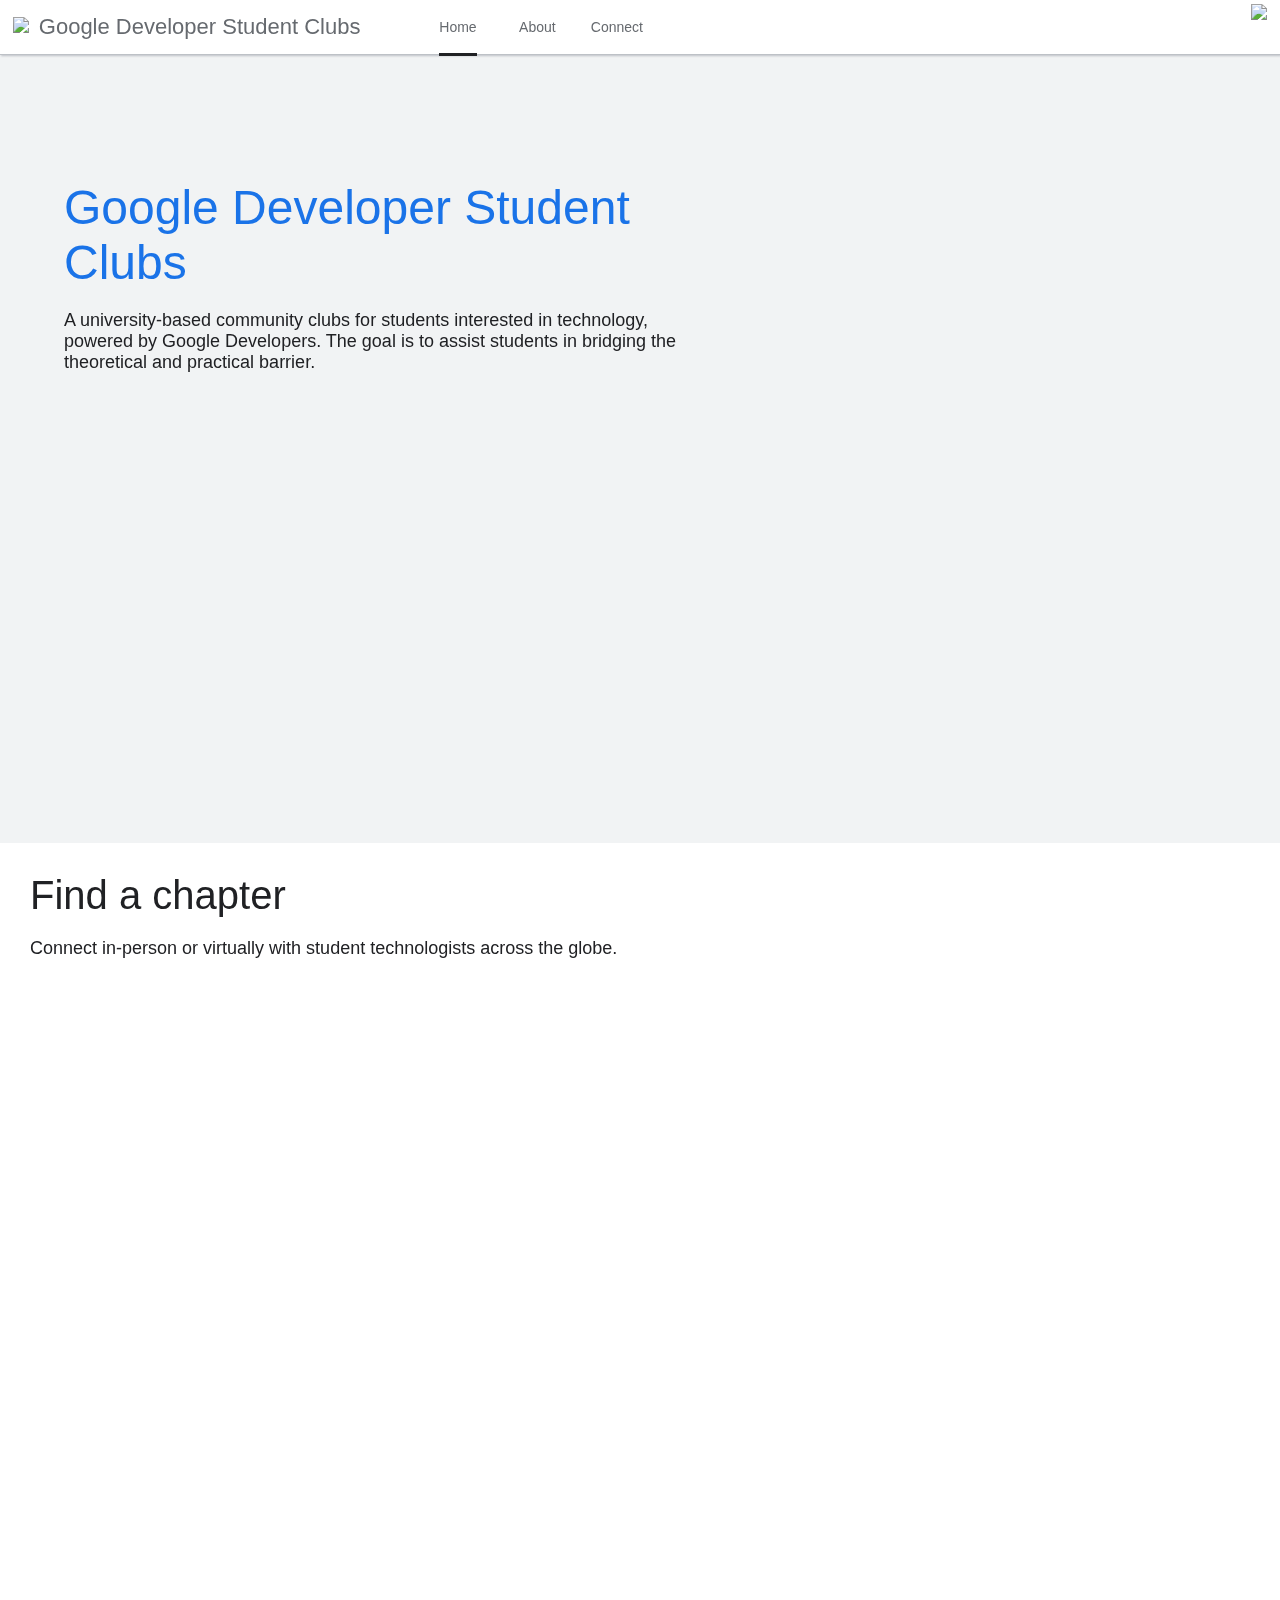
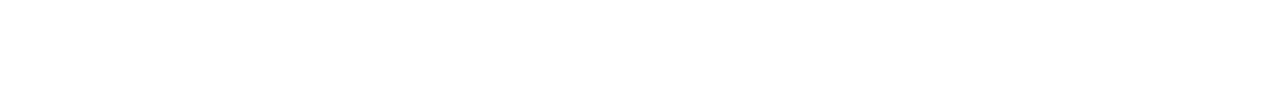
==== index.html @ f7ef7efb "Add files via upload" ====
<!DOCTYPE html>
<html lang="en">
    <head>
        <meta charset="UTF-8">
        <meta http-equiv="X-UA-Compatible" content="IE=edge">
        <meta name="viewport" content="width=device-width, initial-scale=1.0">
        <link rel="stylesheet" href="index.css">
        <link rel="icon" type="image/png" href="images/logo.png"/>
        <title>GDSC Holy Angel University</title>
    </head>
    <body>


        <div id="header">
            <div class="container">
                <div class="nav-right">
                    <a href="https://www.hau.edu.ph/"><img src="images/logo.png" class="logo2"></a>
                </div>
                <nav>
                    <nav role="logo">
                        <a href="https://developers.google.com/community/gdsc"><img src="images/gdsc.png" class="logo"></a>
                        <p id="page"><a href="https://developers.google.com/community/gdsc">Google Developer Student Clubs</a></p>
                    </nav>
                    <nav role="nav">
                        <ul>
                            <li><a href="#" class="home">Home</a></li>
                            <li><a href="./about.html" class="about">About</a></li>
                            <li><a href="#" class="connect">Connect</a></li>
                        </ul>
                    </nav>
                </nav>
            </div>
        </div>

        <div id="body">
            <div>
                <iframe src="https://www.google.com/maps/embed?pb=!1m18!1m12!1m3!1d30812.92740393856!2d120.53309628315523!3d15.124482067261171!2m3!1f0!2f0!3f0!3m2!1i1024!2i768!4f13.1!3m3!1m2!1s0x3396f24ec2f5a1f9%3A0x5e0af8a6aaab2282!2sHoly%20Angel%20University!5e0!3m2!1sen!2sph!4v1687765075020!5m2!1sen!2sph" style="border:0;" allowfullscreen="no" loading="lazy" referrerpolicy="no-referrer-when-downgrade" scrolling="no"></iframe>
            </div>    
            <div class="title">
                <a href="https://gdsc.advocu.com/">Google Developer Student Clubs</a>
            </div>
            <div class="content">
                <p>A university-based community clubs for students interested in technology, powered by Google Developers. The goal is to assist students in bridging the theoretical and practical barrier.</p>
            </div>
        </div>
        
        <div id="body2">
            <div class="title2">
                <p>Find a chapter</p>
            </div>
            <div class="content">
                <p>Connect in-person or virtually with student technologists across the globe.</p>
            </div>
            <div>
                <iframe src="https://developers.google.com/frame/community/gdsc/index_034ed0253b97fc34d4c350e77541b90f23359d6cc85305d76e83b5c21660120a.frame" style="border:0;" allow="clipboard-write https://developers-dot-devsite-v2-prod.appspot.com" allowfullscreen="" name="goog_1990392155"></iframe>
            </div>
        </div>

    </body>
</html>
---- index.css ----
*{
    margin: 0;
    padding: 0;
    font-family: 'Product Sans', sans-serif;
    box-sizing: border-box;
}
body{
    background: #f1f3f4;
    color: #fff;
}
/*Navigation Bar*/
#header{
    position: fixed;
    top: 0;
    background: #fff;
    width: 100%;
}
.container{
    padding: 0px 1%;
    border-bottom: 1px solid #bdc1c6;
    box-shadow: 1px 1px 2px #bdc1c6;
}
.logo{
    margin: 10px 0px;
    width: 60px;
    height: auto;
    padding-right: 10px;
}
.logo2{
    width: 50px;
    padding-top: 4px;
}
#page a{
    padding-right: 60px;
    text-decoration: none;
    color: #666a6f;
    font-size: 22px;
    margin-bottom: 3px;
}
nav{
    display: flex;
    align-items: center;
    flex-wrap: wrap;
}
nav[role="logo"] #page{
    color: #666a6f;
}
nav[role="nav"] ul li{
    display: inline-block;
    width: 75px;
    text-align: center;
    list-style: none;
    margin: 18px 0px;
}
nav[role="nav"] ul li a{
    color: #666a6f;
    text-decoration: none;
    font-size: 14px;
}
.nav-right {
    float: right;
}
.nav-right:hover {
    background-color: #e8f0fe;
    color: #e8f0fe;
    border-radius: 10px;
    border-color: #fff;
}
.home{
    color: #202124;
    padding-bottom: 18px;
    border-bottom: 3px solid #202124;   
}
.about:hover{
    color: #5f6368;
    padding-bottom: 18px;
    border-bottom: 3px solid #5f6368;   
}
.contact:hover{
    color: #5f6368;
    padding-bottom: 18px;
    border-bottom: 3px solid #5f6368;   
}

/*Body*/
.title a{
    text-decoration: none;
    color: #1a73e8;
}

.content{
    color: #202124;
    font-size: 18px;
    margin:20px 0px;

}
#body iframe{
    float: right;
    flex-wrap: wrap;
    width: calc(1.8*50vh);
    height: 50vh;
    margin-bottom: 20px;
}
#body2{
    padding-top: 20px;
    background: #fff;
}
.title2{
    font-size:40px; 
    color: #202124;
}
#body2 p{
    margin: 10px 30px;
}
#body2 iframe{
    margin: 0;
    width: 100%;
    height: 80vh;
}


/*width sizing*/
@media all and (min-width: 50px)   {  #page a  { font-size:16px;  }.title a  { font-size:25px;  }.content{margin-right: 0%;}#body iframe{padding-left: 0px;width:100%;}#body{padding-bottom: 0; margin: 130px 5%; }}
@media all and (min-width: 100px)  {  #page a  { font-size:16px;  }.title a  { font-size:25px;  }.content{margin-right: 0%;}#body iframe{padding-left: 0px;width:100%;}#body{padding-bottom: 0; margin: 130px 5%; }}
@media all and (min-width: 200px)  {  #page a  { font-size:16px;  }.title a  { font-size:25px;  }.content{margin-right: 0%;}#body iframe{padding-left: 0px;width:100%;}#body{padding-bottom: 0; margin: 130px 5%; }}
@media all and (min-width: 300px)  {  #page a  { font-size:18px;  }.title a  { font-size:25px;  }.content{margin-right: 0%;}#body iframe{padding-left: 0px;width:100%;}#body{padding-bottom: 0; margin: 130px 5%; }}
@media all and (min-width: 400px)  {  #page a  { font-size:18px;  }.title a  { font-size:25px;  }.content{margin-right: 0%;}#body iframe{padding-left: 0px;width:100%;}#body{padding-bottom: 0; margin: 130px 5%; }}
@media all and (min-width: 500px)  {  #page a  { font-size:20px;  }.title a  { font-size:30px;  }.content{margin-right: 0%;}#body iframe{padding-left: 0px;width:100%;}#body{padding-bottom: 0; margin: 130px 5%; }}
@media all and (min-width: 600px)  {  #page a  { font-size:22px;  }.title a  { font-size:35px;  }.content{margin-right: 0%;}#body iframe{padding-left: 0px;width:100%;}#body{padding-bottom: 0; margin: 130px 5%; }}
@media all and (min-width: 700px)  {  #page a  { font-size:22px;  }.title a  { font-size:40px;  }.content{margin-right: 0%;}#body iframe{padding-left: 0px;width:100%;}#body{padding-bottom: 0; margin: 130px 5%; }}
@media all and (min-width: 800px)  {  #page a  { font-size:22px;  }.title a  { font-size:40px;  }.content{margin-right: 0%;}#body iframe{padding-left: 0px;width:100%;}#body{padding-bottom: 0; margin: 100px 5%; }}
@media all and (min-width: 900px)  {  #page a  { font-size:22px;  }.title a  { font-size:40px;  }.content{margin-right: 25%;}#body iframe{padding-left: 0px;width:100%;}#body{padding-bottom: 0; margin: 100px 5%; }}
@media all and (min-width: 1000px) {  #page a  { font-size:22px;  }.title a  { font-size:48px;  }.content{margin-right: 25%;}#body iframe{padding-left: 20px;width:45%;}#body{padding-bottom: 30vh; margin: 20vh 5%; }}
@media all and (min-width: 1100px) {  #page a  { font-size:22px;  }.title a  { font-size:48px;  }.content{margin-right: 25%;}#body iframe{padding-left: 20px;width:45%;}#body{padding-bottom: 30vh; margin: 20vh 5%; }}
@media all and (min-width: 1200px) {  #page a  { font-size:22px;  }.title a  { font-size:48px;  }.content{margin-right: 25%;}#body iframe{padding-left: 20px;width:45%;}#body{padding-bottom: 30vh; margin: 20vh 5%; }}
@media all and (min-width: 1300px) {  #page a  { font-size:22px;  }.title a  { font-size:48px;  }.content{margin-right: 50%;}#body iframe{padding-left: 20px;width:45%;}#body{padding-bottom: 40vh; margin: 20vh 5%; }}
@media all and (min-width: 1400px) {  #page a  { font-size:22px;  }.title a  { font-size:48px;  }.content{margin-right: 50%;}#body iframe{padding-left: 20px;width:45%;}#body{padding-bottom: 40vh; margin: 20vh 5%; }}
@media all and (min-width: 1500px) {  #page a  { font-size:22px;  }.title a  { font-size:48px;  }.content{margin-right: 50%;}#body iframe{padding-left: 20px;width:45%;}#body{padding-bottom: 40vh; margin: 20vh 5%; }}
@media all and (min-width: 1600px) {  #page a  { font-size:22px;  }.title a  { font-size:48px;  }.content{margin-right: 50%;}#body iframe{padding-left: 20px;width:45%;}#body{padding-bottom: 45vh; margin: 20vh 5%; }}
@media all and (min-width: 1700px) {  #page a  { font-size:22px;  }.title a  { font-size:48px;  }.content{margin-right: 50%;}#body iframe{padding-left: 20px;width:45%;}#body{padding-bottom: 45vh; margin: 20vh 5%; }}
@media all and (min-width: 1800px) {  #page a  { font-size:22px;  }.title a  { font-size:48px;  }.content{margin-right: 50%;}#body iframe{padding-left: 20px;width:45%;}#body{padding-bottom: 45vh; margin: 20vh 5%; }}
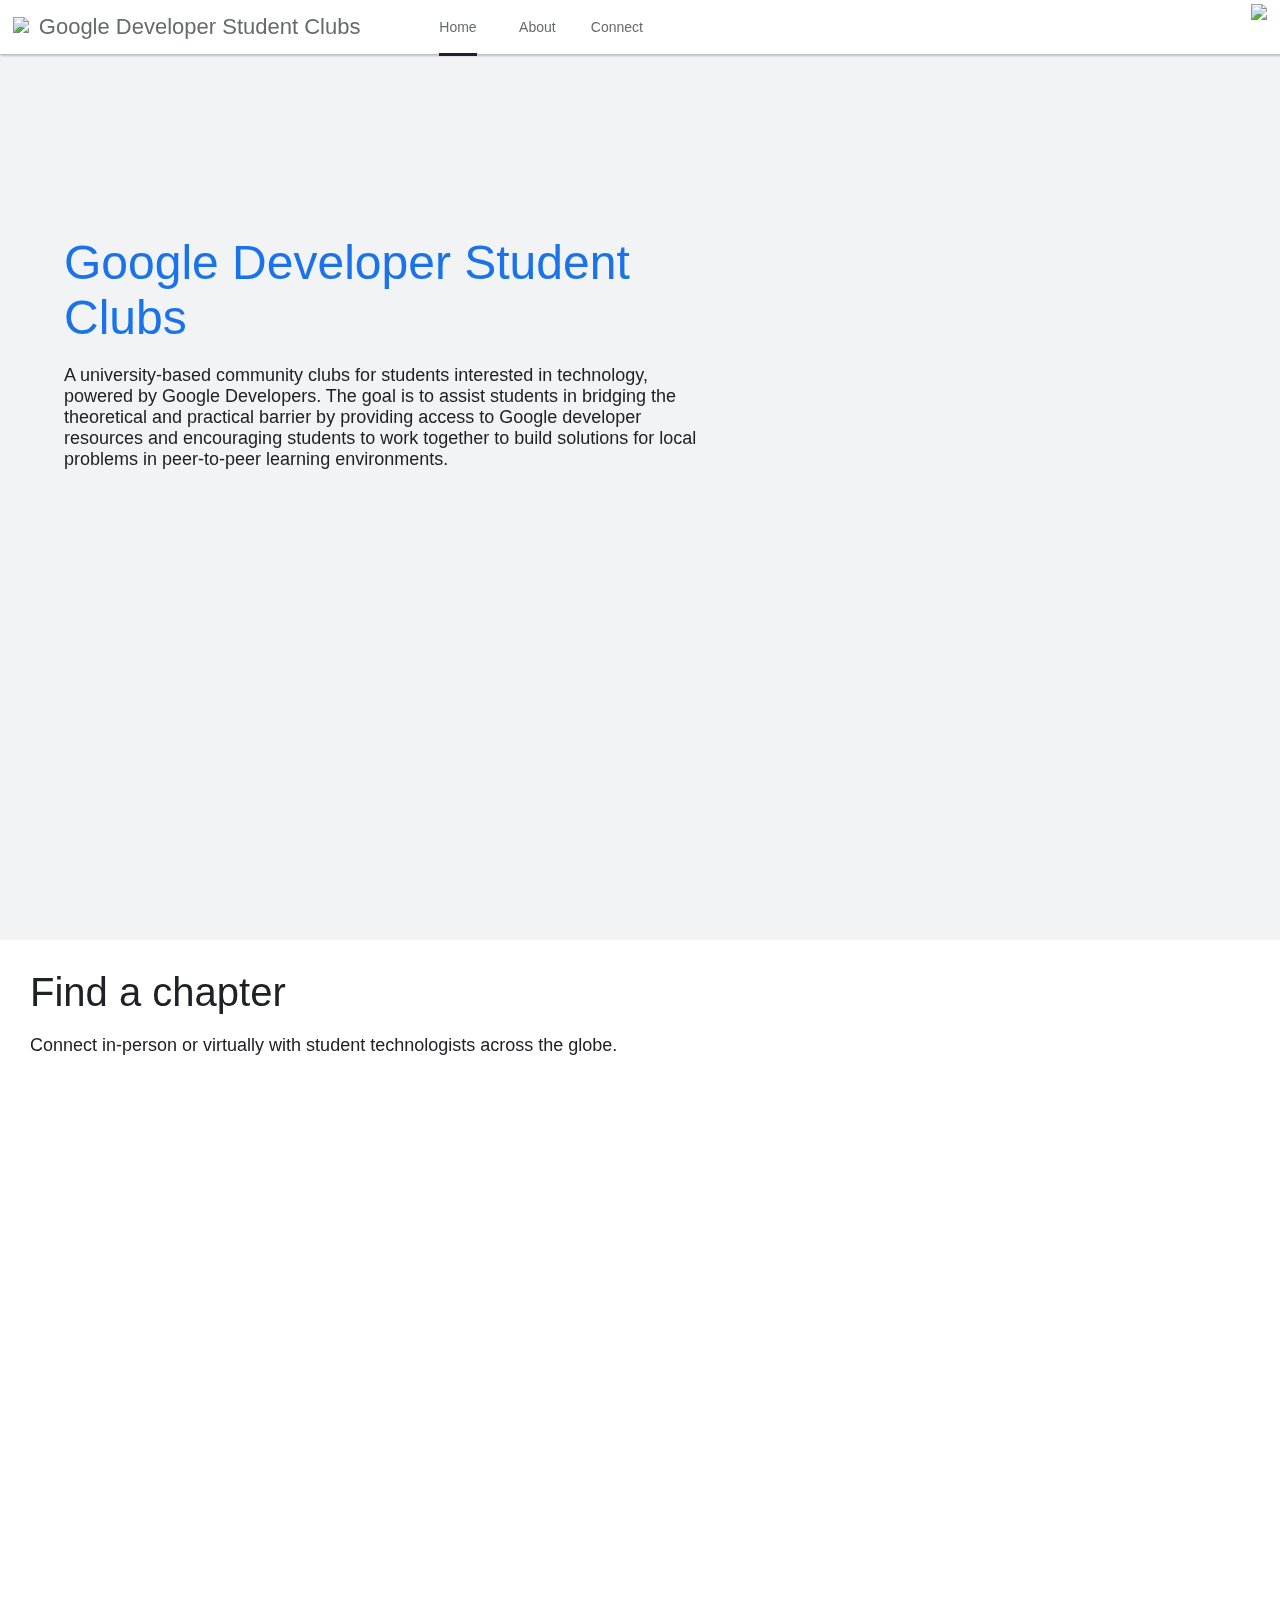
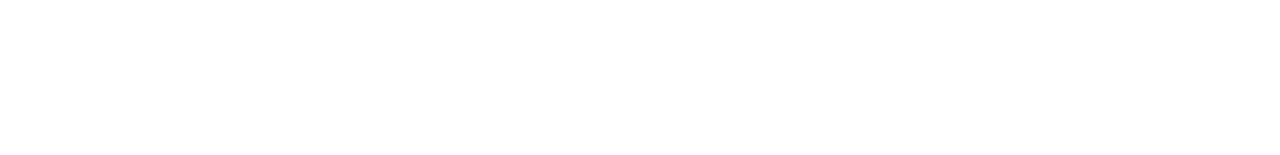
==== commit 7e0b64a4: "Add files via upload" ====
--- a/index.html
+++ b/index.html
@@ -40,7 +40,7 @@
                 <a href="https://gdsc.advocu.com/">Google Developer Student Clubs</a>
             </div>
             <div class="content">
-                <p>A university-based community clubs for students interested in technology, powered by Google Developers. The goal is to assist students in bridging the theoretical and practical barrier.</p>
+                <p>A university-based community clubs for students interested in technology, powered by Google Developers. The goal is to assist students in bridging the theoretical and practical barrier by providing access to Google developer resources and encouraging students to work together to build solutions for local problems in peer-to-peer learning environments.</p>
             </div>
         </div>
         
@@ -52,7 +52,7 @@
                 <p>Connect in-person or virtually with student technologists across the globe.</p>
             </div>
             <div>
-                <iframe src="https://developers.google.com/frame/community/gdsc/index_034ed0253b97fc34d4c350e77541b90f23359d6cc85305d76e83b5c21660120a.frame" style="border:0;" allow="clipboard-write https://developers-dot-devsite-v2-prod.appspot.com" allowfullscreen="" name="goog_1990392155"></iframe>
+                <iframe src="https://developers-dot-devsite-v2-prod.appspot.com/community/gdsc/index_3527cc273e3599738056172ec760af3ad30986f594bb06e2616d01d4883d4413.frame" style="border:0;" allowfullscreen=""></iframe>
             </div>
         </div>
 
--- a/index.css
+++ b/index.css
@@ -10,7 +10,7 @@
 }
 /*Navigation Bar*/
 #header{
-    position: fixed;
+    position: sticky;   
     top: 0;
     background: #fff;
     width: 100%;
@@ -115,7 +115,8 @@
 #body2 iframe{
     margin: 0;
     width: 100%;
-    height: 80vh;
+    height: 75vh;
+    flex-wrap: wrap;
 }
 
 
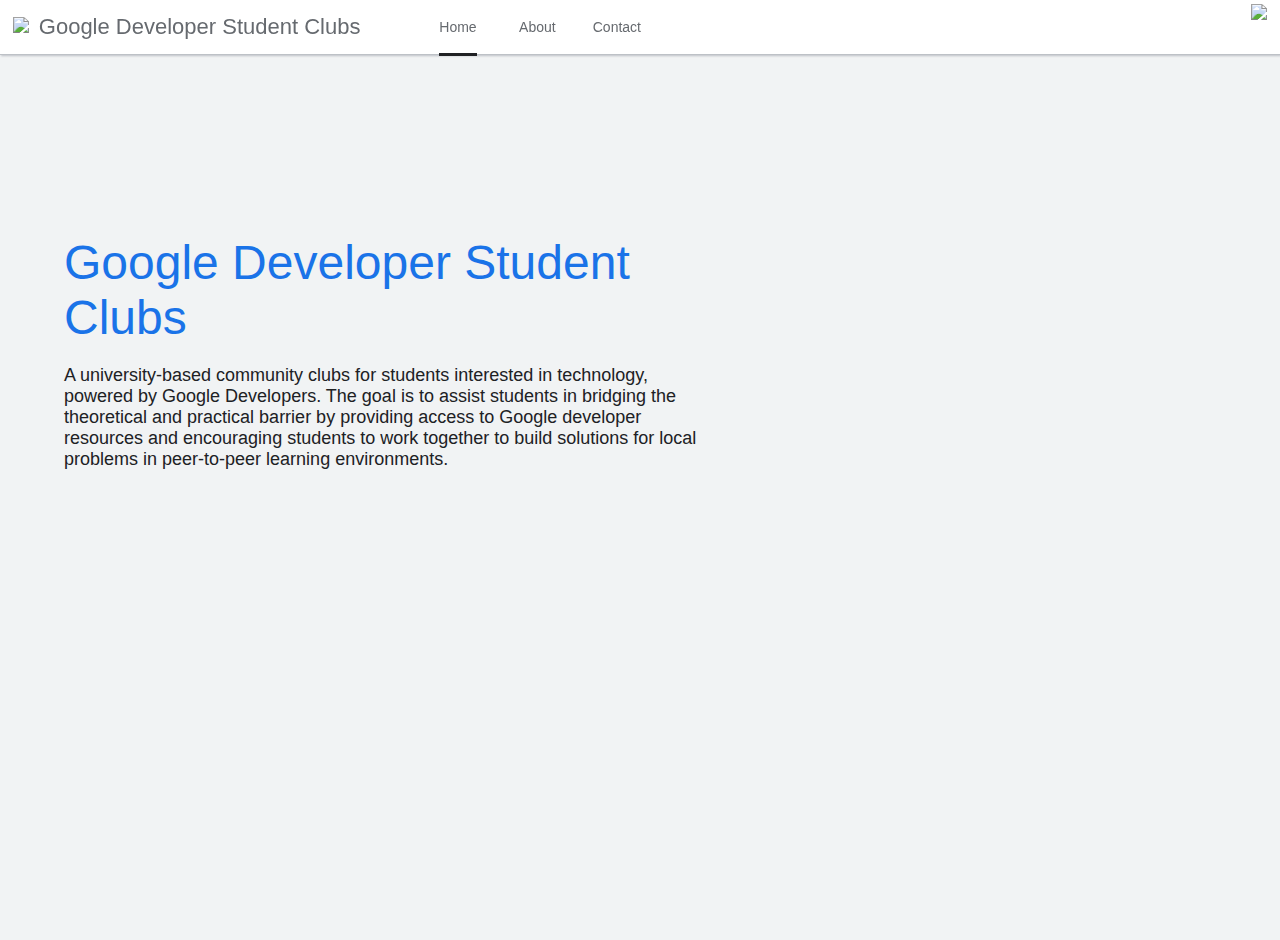
==== commit e96806f9: "Merge 725ffc3368f39d692e736e718d858f0c2a3a02a5 into e0979ca3e1d0a4f5c6f40979637526be00b668e7" ====
--- a/index.html
+++ b/index.html
@@ -18,14 +18,14 @@
                 </div>
                 <nav>
                     <nav role="logo">
-                        <a href="https://developers.google.com/community/gdsc"><img src="images/gdsc.png" class="logo"></a>
-                        <p id="page"><a href="https://developers.google.com/community/gdsc">Google Developer Student Clubs</a></p>
+                        <a href="https://gdsc.community.dev/holy-angel-university-angeles-city/"><img src="images/gdsc.png" class="logo"></a>
+                        <p id="page"><a href="https://gdsc.community.dev/holy-angel-university-angeles-city/">Google Developer Student Clubs</a></p>
                     </nav>
                     <nav role="nav">
                         <ul>
-                            <li><a href="#" class="home">Home</a></li>
+                            <li><a href="./index.html" class="home">Home</a></li>
                             <li><a href="./about.html" class="about">About</a></li>
-                            <li><a href="#" class="connect">Connect</a></li>
+                            <li><a href="./contact.html" class="contact">Contact</a></li>
                         </ul>
                     </nav>
                 </nav>
@@ -37,24 +37,12 @@
                 <iframe src="https://www.google.com/maps/embed?pb=!1m18!1m12!1m3!1d30812.92740393856!2d120.53309628315523!3d15.124482067261171!2m3!1f0!2f0!3f0!3m2!1i1024!2i768!4f13.1!3m3!1m2!1s0x3396f24ec2f5a1f9%3A0x5e0af8a6aaab2282!2sHoly%20Angel%20University!5e0!3m2!1sen!2sph!4v1687765075020!5m2!1sen!2sph" style="border:0;" allowfullscreen="no" loading="lazy" referrerpolicy="no-referrer-when-downgrade" scrolling="no"></iframe>
             </div>    
             <div class="title">
-                <a href="https://gdsc.advocu.com/">Google Developer Student Clubs</a>
+                <a href="https://gdsc.community.dev/holy-angel-university-angeles-city/">Google Developer Student Clubs</a>
             </div>
             <div class="content">
                 <p>A university-based community clubs for students interested in technology, powered by Google Developers. The goal is to assist students in bridging the theoretical and practical barrier by providing access to Google developer resources and encouraging students to work together to build solutions for local problems in peer-to-peer learning environments.</p>
             </div>
         </div>
         
-        <div id="body2">
-            <div class="title2">
-                <p>Find a chapter</p>
-            </div>
-            <div class="content">
-                <p>Connect in-person or virtually with student technologists across the globe.</p>
-            </div>
-            <div>
-                <iframe src="https://developers-dot-devsite-v2-prod.appspot.com/community/gdsc/index_3527cc273e3599738056172ec760af3ad30986f594bb06e2616d01d4883d4413.frame" style="border:0;" allowfullscreen=""></iframe>
-            </div>
-        </div>
-
     </body>
-</html>+</html>
